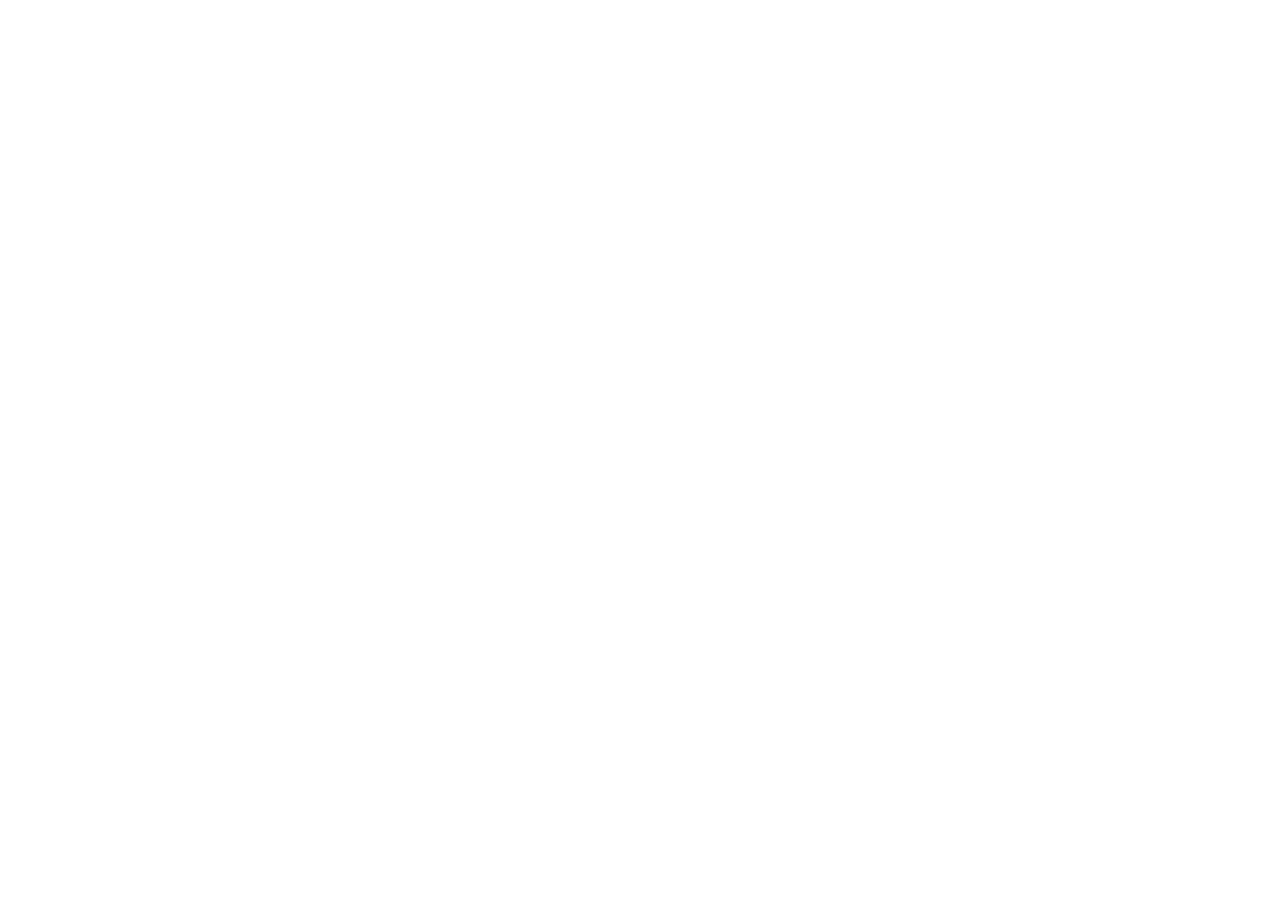
==== rps console only/index.html @ 05843046 "RPS jscript game for both front end support and console only play" ====
<html>
<script>
    function computerPlay(){
        var items = ["rock", "paper", "scissors"];
                    var compChoice = items[Math.floor(Math.random()*items.length)]
                    return compChoice;
                    }
    function humanPlay(){
       return prompt("Enter rock paper or scissors").toLowerCase()
    }
        var playerScore = 0;
        var compScore = 0;

    function playRound (playerSelection, computerSelection){
        if (playerSelection === "rock"){
            if (computerSelection === "paper"){
                
                return compScore++, "You lose. Paper covers rock."
            }else if (computerSelection === "scissors"){
                return playerScore++, "I win. Rock crushes scissors"
            }
        }
        if(playerSelection === "paper"){
            if (computerSelection === "scissors"){
                return compScore++, "You lose. Scissors cut paper."
            }else if (computerSelection === "rock"){
                return playerScore++, "I win. Paper covers rock"
            }
        }
        if(playerSelection === "scissors"){
            if (computerSelection === "rock"){
                return compScore++,"You lose. Rock crushes scissors."
            }else if (computerSelection === "paper"){
                return playerScore++, "I win. Scissors cut paper"}
        }else if (playerSelection === computerSelection) {
            return "It's a tie."
        }
    }

const computerSelection = computerPlay();
const playerSelection = humanPlay();
console.log(playRound(playerSelection, computerSelection))
</script>
</html>
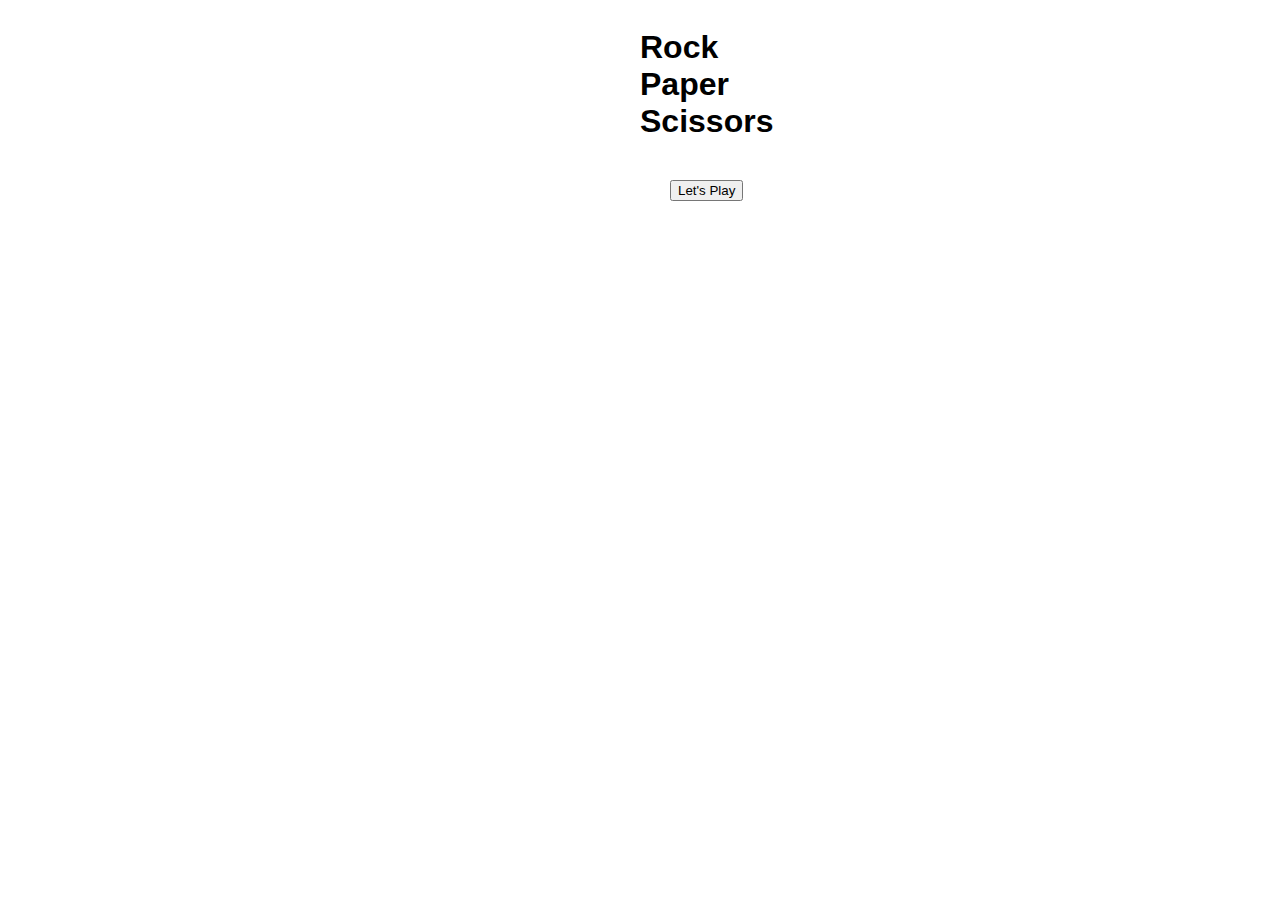
==== commit de4c9668: "Finished the basic form of RPS. Gave it a simple visual interface" ====
--- a/rps console only/index.html
+++ b/rps console only/index.html
@@ -1,44 +1,87 @@
 <html>
+<style>
+    html {
+        height: 100vh;
+        width: 100%;
+        font-family: sans-serif;
+    }
+    section {
+        display: flex;
+        flex-direction: column;
+        align-items: center;
+        margin: 0 50%;
+        width: fit-content;
+    }
+
+</style>
 <script>
-    function computerPlay(){
-        var items = ["rock", "paper", "scissors"];
-                    var compChoice = items[Math.floor(Math.random()*items.length)]
-                    return compChoice;
-                    }
-    function humanPlay(){
-       return prompt("Enter rock paper or scissors").toLowerCase()
-    }
-        var playerScore = 0;
-        var compScore = 0;
+    
+var playerScore = 0;
+var compScore = 0;
 
-    function playRound (playerSelection, computerSelection){
-        if (playerSelection === "rock"){
-            if (computerSelection === "paper"){
+function playRound (playerSelection, computerSelection){
+    if (playerSelection === "rock"){
+        if (computerSelection === "paper"){
                 
-                return compScore++, "You lose. Paper covers rock."
-            }else if (computerSelection === "scissors"){
-                return playerScore++, "I win. Rock crushes scissors"
-            }
-        }
-        if(playerSelection === "paper"){
-            if (computerSelection === "scissors"){
-                return compScore++, "You lose. Scissors cut paper."
-            }else if (computerSelection === "rock"){
-                return playerScore++, "I win. Paper covers rock"
-            }
-        }
-        if(playerSelection === "scissors"){
-            if (computerSelection === "rock"){
-                return compScore++,"You lose. Rock crushes scissors."
-            }else if (computerSelection === "paper"){
-                return playerScore++, "I win. Scissors cut paper"}
-        }else if (playerSelection === computerSelection) {
-            return "It's a tie."
+            return "lose"
+        }else if (computerSelection === "scissors"){
+            return "win"
         }
     }
+    if(playerSelection === "paper"){
+        if (computerSelection === "scissors"){
+            return "lose"
+        }else if (computerSelection === "rock"){
+            return "win"
+        }
+    }
+    if(playerSelection === "scissors"){
+        if (computerSelection === "rock"){
+            return "lose"
+        } else if (computerSelection === "paper"){
+            return playerScore++, "win"}
+    }else if (playerSelection === computerSelection) {
+        return "tie"}
+    }
+function humanPlay(){
+    var human = prompt("Enter rock paper or scissors", "rock").toLowerCase();
+        return human;
+    }
+function computerPlay(){
+    var items = ["rock", "paper", "scissors"];
+    var compChoice = items[Math.floor(Math.random()*items.length)]
+    return compChoice;
+    }
 
-const computerSelection = computerPlay();
-const playerSelection = humanPlay();
-console.log(playRound(playerSelection, computerSelection))
+function game(){
+    var i;
+    for(i = 0; i < 5; i++){
+        const computerSelection = computerPlay();
+        const playerSelection = humanPlay();
+        const results = playRound(playerSelection, computerSelection);
+        switch(results){
+            case "win":
+             alert("Player wins round. " + playerSelection + " " + computerSelection);
+             playerScore++;
+             break;
+            case "lose":
+             alert("Computer wins round. " + playerSelection + " " + computerSelection);
+             compScore++;
+             break;
+            default:
+             alert("It's a tie. " + playerSelection + " " + computerSelection);
+        }
+    }
+    if (playerScore > compScore){
+        alert("Player: " + playerScore +"\nComputer: " + compScore +"\nI win!")}
+        else if (playerScore === compScore){
+            alert("Player: " + playerScore +"\nComputer: " + compScore +"\nTie!")}
+        else if (compScore > playerScore) {alert("Player: " + playerScore +"\nComputer: " + compScore +"\nI lose!")
+        }
+    }
 </script>
+<section class="game">
+    <h1>Rock Paper Scissors</h1><br>
+    <button onclick="game()">Let's Play</button>
+</section>
 </html>